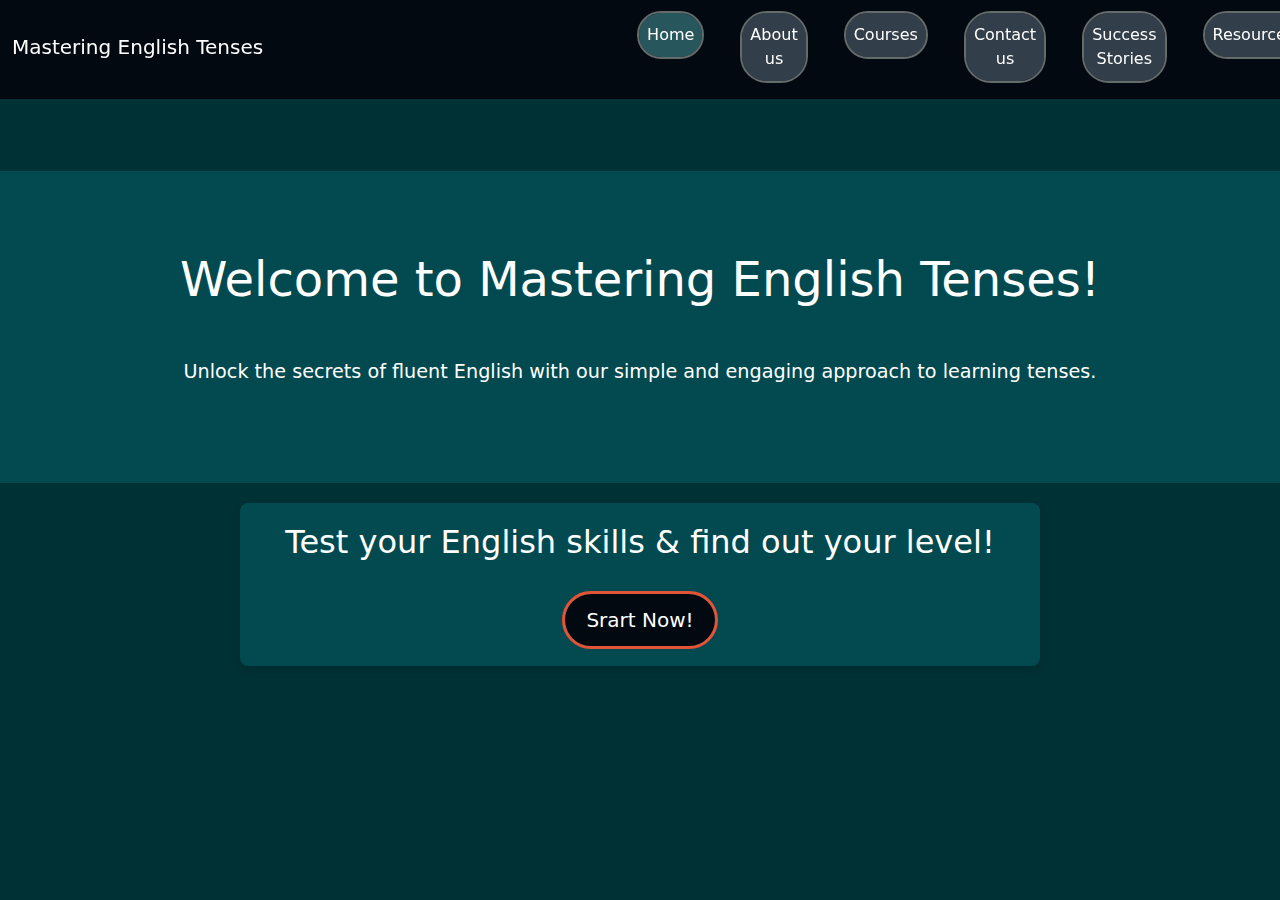
==== index.html @ a7f278b3 "Add files via upload" ====
<!DOCTYPE html>
<html lang="en">
<head>
  <meta charset="UTF-8">
  <title>Home</title>
  <link rel="stylesheet" href="styles.css">
  <style>
    /* welcome section */
  .welcome {
    background-color:#024950;
    color: #fff;
    text-align: center;
    padding: 80px 20px;
  }
  
  .welcome h1 {
    font-size: 3em;
    margin-bottom: 50px;
  }
  
  .welcome p {
    font-size: 1.2em;
  }

  #dateTime {
      background-color: #020911;
      color: white;
      text-align: center;
      font-size: 1.2em;
      margin-top: 40px;
    }
 </style>
 <link href="https://cdn.jsdelivr.net/npm/bootstrap@5.3.3/dist/css/bootstrap.min.css" rel="stylesheet" integrity="sha384-QWTKZyjpPEjISv5WaRU9OFeRpok6YctnYmDr5pNlyT2bRjXh0JMhjY6hW+ALEwIH" crossorigin="anonymous">

</head>
<body style="background-color: #003135;">
  <header>
    <nav>
      <nav class="navbar fixed-top navbar-expand-lg" style="background-color: #020911;">
        <div class="container-fluid">
          <a class="navbar-brand" href="#" style="color: white;">Mastering English Tenses</a>
          <button class="navbar-toggler" type="button" data-bs-toggle="collapse" data-bs-target="#navbarSupportedContent" aria-controls="navbarSupportedContent" aria-expanded="false" aria-label="Toggle navigation">
            <span class="navbar-toggler-icon"></span>
          </button>
          <div class="collapse navbar-collapse" id="navbarSupportedContent">
            <ul class="navbar-nav mb-2 mb-lg-0" style="margin-left:340px">
              <li class="nav-item">
                <a class="nav-link active" aria-current="page" href="Index.html">Home</a>
              </li>
              <li class="nav-item">
                <a class="nav-link" href="about.html">About us</a>
              </li>
              <li class="nav-item">
                <a class="nav-link" href="courses.html">Courses</a>
              </li>
              <li class="nav-item">
                <a class="nav-link" href="contact.html">Contact us</a>
              </li>
              <li class="nav-item">
                <a class="nav-link" href="success.html">Success Stories</a>
              </li>
              <li class="nav-item">
                <a class="nav-link" href="resources.html">Resources</a>
              </li>
            </ul>
          </div>
        </div>
      </nav>
    </nav>
  </header>

  <div id="dateTime"></div>
  <br><br><br> 
  
  <main>
    <div class="welcome">
      <h1>Welcome to Mastering English Tenses!</h1>
      <p>Unlock the secrets of fluent English with our simple and engaging approach to learning tenses.</p>
    </div>
    
    <section class="test">
      <h2>Test your English skills & find out your level!</h2>
      <br>
      <a href="test.html" target="_blank" class="btn btn-custom" style="color: white;">Srart Now!</a>
  </section>
  </main>

  <script>
    function displayDateTime() {
      const now = new Date();
      const day = String(now.getDate());
      const month = String(now.getMonth() + 1);
      const year = now.getFullYear();
      const hours = String(now.getHours()).padStart(2, '0');
      const minutes = String(now.getMinutes()).padStart(2, '0');
      const seconds = String(now.getSeconds()).padStart(2, '0');
      
      const formattedDate = `${day}/${month}/${year} ${hours}:${minutes}:${seconds}`;
      
      document.getElementById('dateTime').innerHTML = formattedDate;
    }

    displayDateTime();

    setInterval(displayDateTime, 1000);
  </script>

  <script src="https://cdn.jsdelivr.net/npm/bootstrap@5.3.3/dist/js/bootstrap.bundle.min.js" integrity="sha384-YvpcrYf0tY3lHB60NNkmXc5s9fDVZLESaAA55NDzOxhy9GkcIdslK1eN7N6jIeHz" crossorigin="anonymous"></script>
</body>
</html>
---- styles.css ----
/* General Styles */
body {
    font-family: 'Arial', sans-serif;
    background-color: #003135;
  }
  
  header {
    background: #003135;
    color: #fff;
    padding: 15px;
  }
  
  header nav ul {
    list-style: none;
    display: flex;
    justify-content: center;
    padding: 0;
    margin: 0;
  }
  
  header nav ul li {
    margin: 0 15px;
  }
  
  header nav ul li a {
    color: #fff;
    text-decoration: none;
    font-weight: bold;
    font-size: 18px;
  }
  
  header nav ul li a:hover {
    color: #024950;
    text-decoration: underline;
  }
  
  /* about section */
  .about {
    background-color:#024950;
    color: #fff;
    text-align: left;
    padding: 80px 20px;
  }
  
  .about h1 {
    font-size: 3em;
    margin-bottom: 50px;
    text-align: center;
  }
  
  .about p {
    font-size: 1.5em;
  }

   /* courses section */
   .courses {
    background-color:#024950;
    color: #fff;
    text-align: center;
    padding: 80px 20px;
  }
  
  .courses h1 {
    font-size: 3em;
    margin-bottom: 20px;
  }

  .courses p {
    font-size: 1.3em;
  }

  .courses2 {
    color: #fff;
    text-align: center;
    padding: 80px 20px;
  }

  .courses2 button {
    font-family:'Franklin Gothic Medium', 'Arial Narrow', Arial, sans-serif;
    font-size: 1.5em;
    width: 300px;
    height: 120px;
    background-color: #024950;
    color: #fff;
    margin: 50px;
  }

  .courses2 button:hover {
    background-color:#ff6347;
    color: #000000;
    box-shadow: 2px 2px;
    cursor: pointer;
  }
  
  /* contact section */
  .contact {
    background-color:#024950;
    color: #fff;
    text-align: center;
    padding: 80px 50px;
  }
  
  .contact h1 {
    font-size: 3em;
    margin-bottom: 50px;
  }
  
  .contact p {
    font-size: 1.5em;
  }

  /* stories section */
  .stories {
    background-color:#024950;
    color: #fff;
    text-align: center;
    padding: 80px 50px;
  }
  
  .stories h1 {
    font-size: 3em;
    margin-bottom: 50px;
  }
  
  .stories p {
    font-size: 1.5em;
  }

  .video-container{
    max-width: 100%;
    margin: 0 auto;
    display: block;
  }

  video {
    width: 100%;
    border-radius: 8px;
}

.explanation{
  background-color: #024950;
  color: #fff;
}

.video{
  background-color: #024950;
  color: #fff;
}

.video-resources{
  background-color: #024950;
  color: #fff;
}

.website-resources{
  background-color: #024950;
  color: #fff;
}

.video-resources a{
  text-decoration: none;
  color:#ff6347;
  font-size: 22px;
}

.website-resources a{
  text-decoration: none;
  color:#ff6347;
  font-size: 22px;
}

  /* Section Styles */
  main section {
    margin: 20px auto;
    padding: 20px;
    max-width: 800px;
    background: #fff;
    box-shadow: 0 4px 8px rgba(0, 0, 0, 0.1);
    border-radius: 8px;
  }
  
  main section h1 {
    font-size: 2em;
    margin-bottom: 15px;
  }
  
  main section ul {
    list-style: disc;
    padding-left: 20px;
  }
  
  /* Contact Form */
  form input, form textarea, form button {
    
    width: 50%;
    margin-bottom: 15px;
    padding: 10px;
    border: 2px solid #495057;
    border-radius: 40px;
    font-size: 1.1em;
  }
  
  form input:focus, form textarea:focus, form button:focus {
    outline: none;
    border-color: #ff6347;
  }
  
  form button {
    background: #020911;
    color: #ffffff;
    border: none;
    cursor: pointer;
    font-size: 1.1em;
    font-weight: bold;
    outline:2px solid #5a6066;
  }
  
  form button:hover {
    background: #e55337;
  }

  .navbar-nav .nav-link {
    background-color: #323e49; /* Button-like background color */
    color: rgb(255, 255, 255); /* Text color */
    font-size: 16px; /* Font size */
    border-radius: 25px; /* Rounded shape */
    padding: 10px 20px; /* Spacing inside */
    margin: 5px; /* Spacing between links */
    text-align: center;
    transition: all 0.3s ease; /* Smooth hover effect */
    outline: 2px solid #646b6b;
  }

  /* Hover effect */
  .navbar-nav .nav-link:hover {
    background-color: #495057; /* Darker shade on hover */
    color: #f8f9fa; /* Lighter text color */
    text-decoration: none; /* Remove underline */
  }

  .nav-link.active {
    color: #ffffff !important; /* Use your desired color, e.g., Tomato */
    background-color: #27575c; /* Optional: add a background color */
  }
  
 
  .test{
    text-align: center;
    background-color: #024950;
    color: white;
  }


a.btn.btn-custom {
  background-color: #020911; /* Button background color */
  color: white;
  padding: 10px 20px;
  border-radius: 40px; /* Rounded corners */
  font-weight: 400;
  outline: 3px solid #e55337;
  font-size: 20px;
}

a.btn.btn-custom:hover {
  background-color: #e55337; /* Darker shade on hover */
  color: white; /* Keep text white */
}
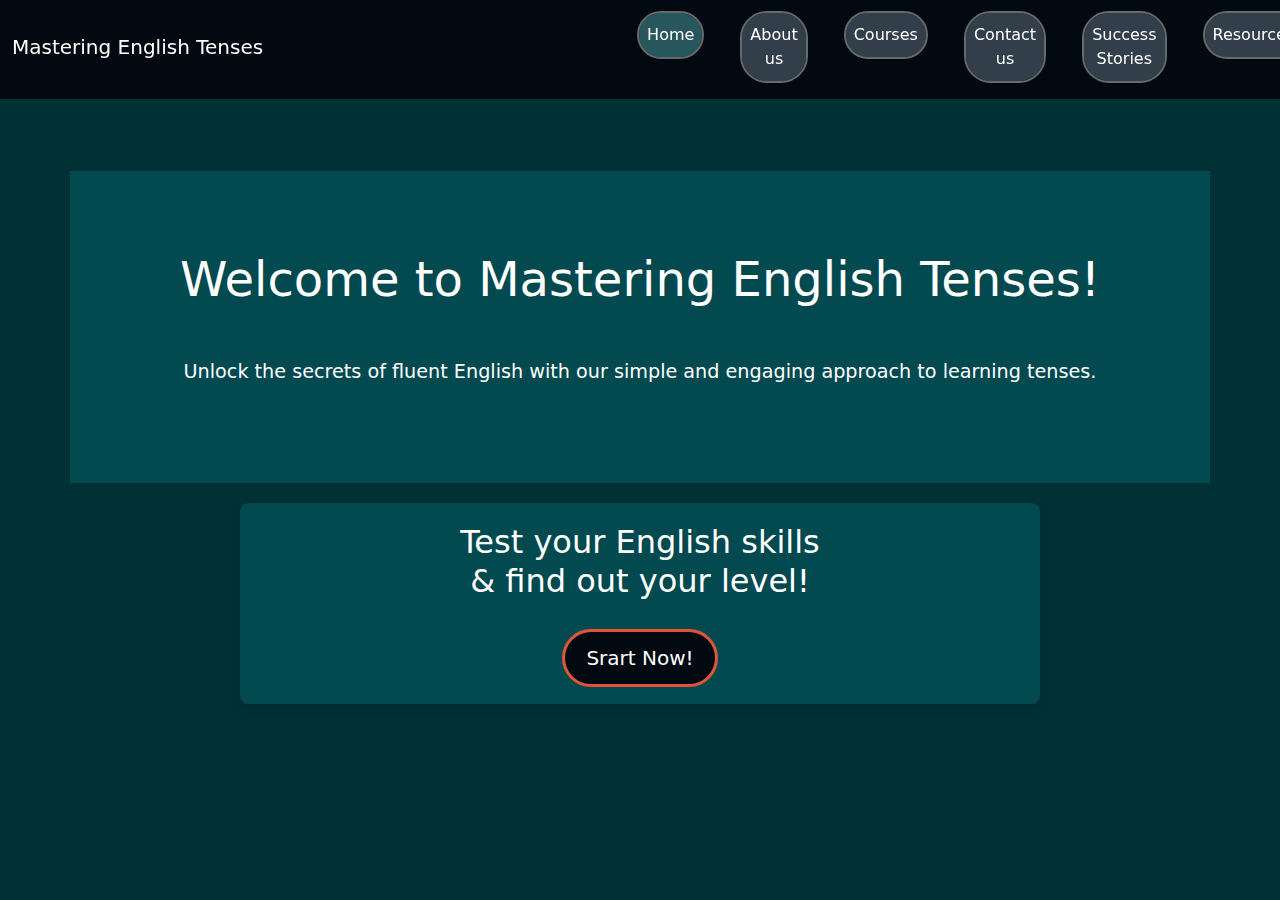
==== commit 1f90f889: "Update index.html" ====
--- a/index.html
+++ b/index.html
@@ -62,6 +62,9 @@
               <li class="nav-item">
                 <a class="nav-link" href="resources.html">Resources</a>
               </li>
+              <li class="nav-item">
+                <a class="nav-link" href="register.html">Register</a>
+              </li>
             </ul>
           </div>
         </div>
@@ -72,16 +75,20 @@
   <div id="dateTime"></div>
   <br><br><br> 
   
-  <main>
-    <div class="welcome">
+  <main class="container">
+    <div class="row welcome">
+      <div class="col-12">
       <h1>Welcome to Mastering English Tenses!</h1>
       <p>Unlock the secrets of fluent English with our simple and engaging approach to learning tenses.</p>
+      </div>
     </div>
     
     <section class="test">
+      <div class="col-12 col-md-6  offset-md-3">
       <h2>Test your English skills & find out your level!</h2>
       <br>
       <a href="test.html" target="_blank" class="btn btn-custom" style="color: white;">Srart Now!</a>
+      </div>
   </section>
   </main>
 
